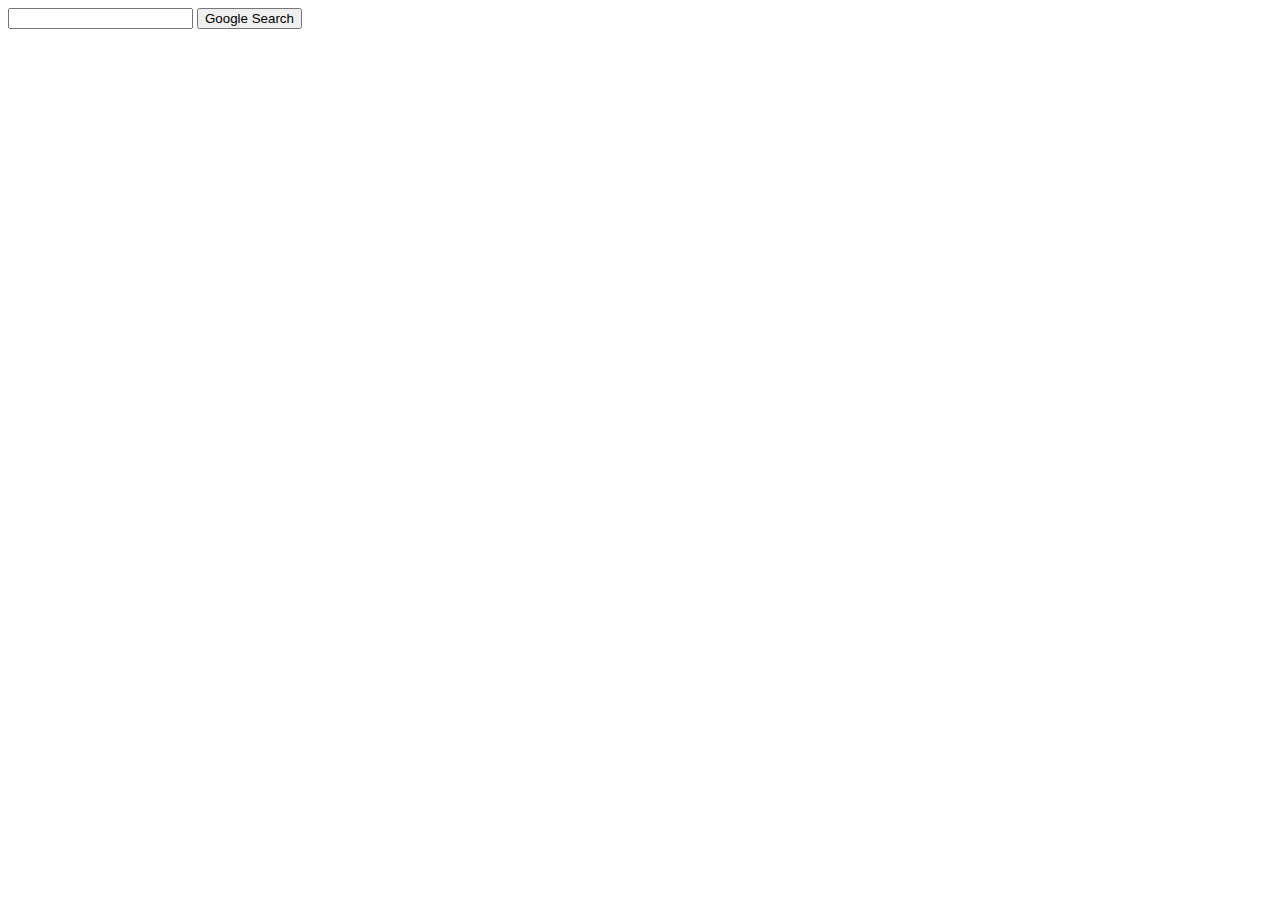
==== index.html @ 23a133ab "Initial index.html file created and added" ====
<!DOCTYPE html>
<html lang="en">
    <head>
        <title>Search</title>
    </head>
    <body>
        <form action="https://google.com/search">
            <input type="text" name="q">
            <input type="submit" value="Google Search">
        </form>
    </body>
</html>
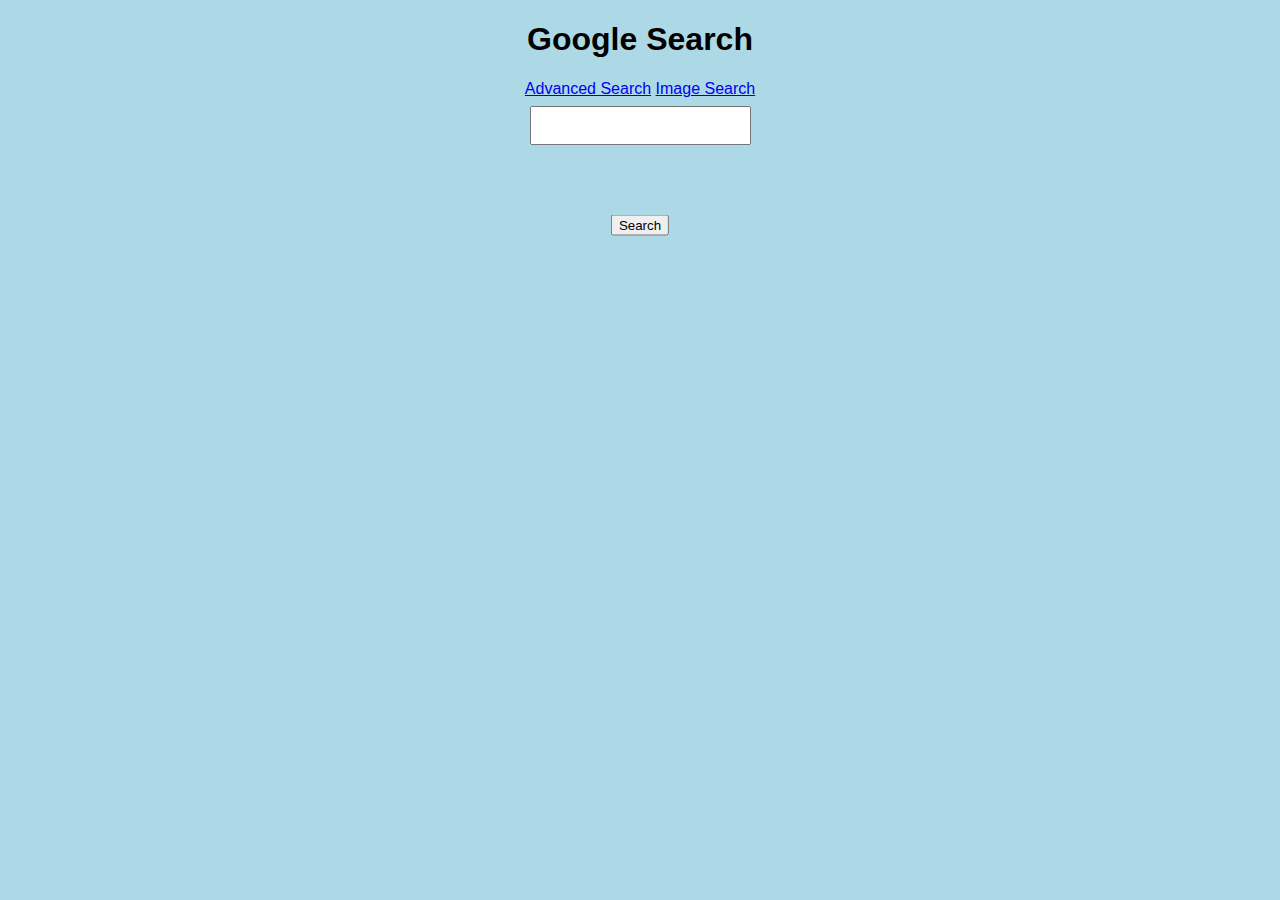
==== commit 2c3e6089: "First attempt index.html 'Google Search' page" ====
--- a/index.html
+++ b/index.html
@@ -1,12 +1,16 @@
 <!DOCTYPE html>
 <html lang="en">
+<link rel="stylesheet" href="css/index.css">
     <head>
         <title>Search</title>
     </head>
     <body>
+        <h1> Google Search </h1>
+        <a href="advanced.html">Advanced Search</a>
+        <a href="image.html">Image Search</a>
         <form action="https://google.com/search">
             <input type="text" name="q">
-            <input type="submit" value="Google Search">
+            <input type="submit" value="Search">
         </form>
     </body>
 </html>
--- a/css/index.css
+++ b/css/index.css
@@ -0,0 +1,25 @@
+body {
+    background-color: lightblue;
+    font-family: sans-serif;
+    text-align: center;
+}
+
+input[type=text] {
+    display: inline-block;
+    padding: 10px 20px;
+    margin: 8px 0;
+    box-sizing: border-box;
+}
+
+input[type=text]:focus {
+  border: 1px solid #555;
+}
+
+input[type=submit] {
+    margin: 0;
+    position: absolute;
+    top: 25%;
+    left: 50%;
+    -ms-transform: translate(-50%, -50%);
+    transform: translate(-50%, -50%);
+}
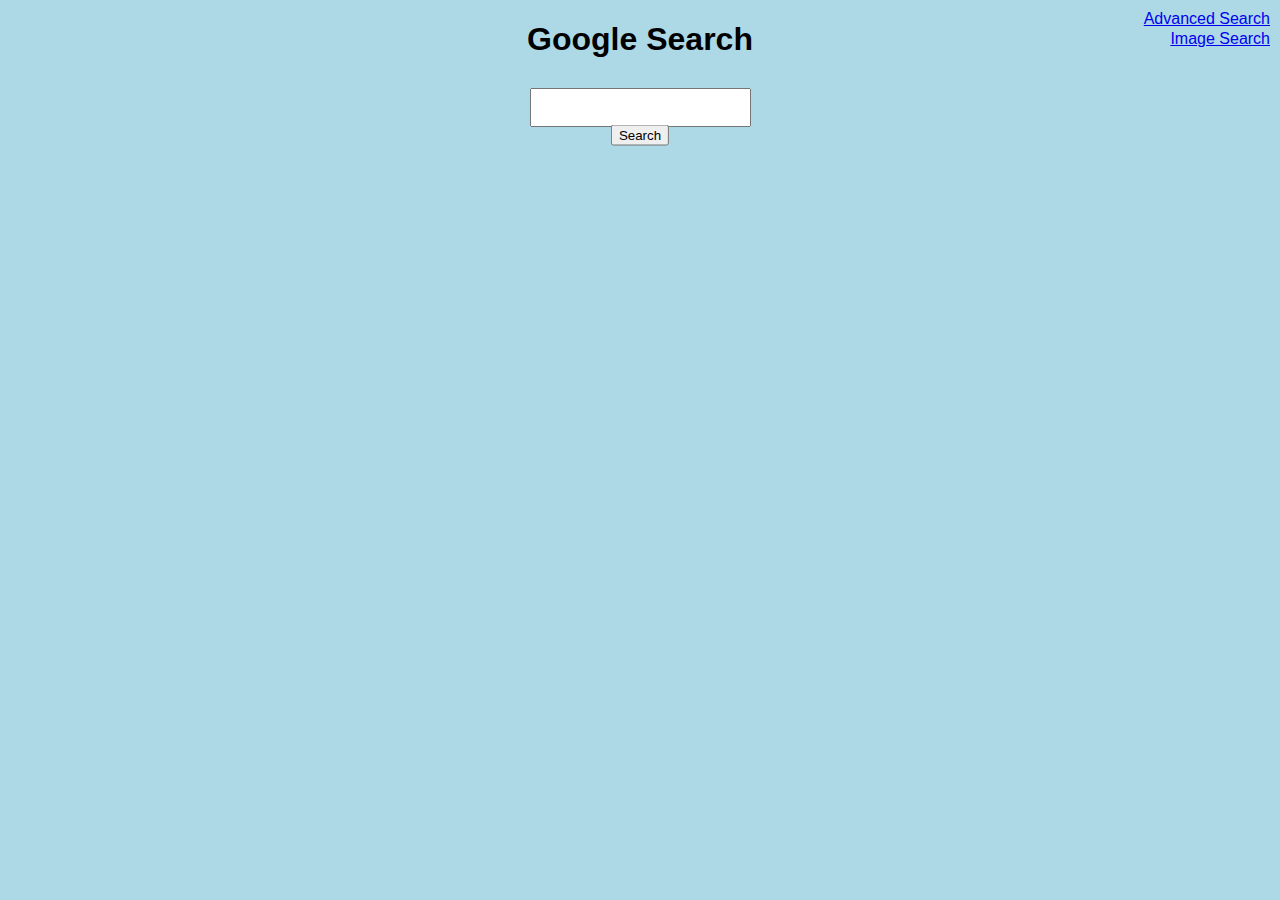
==== commit 890e050a: "Second attempt index.html 'Google Search' page with links to new pages and completed index.css file" ====
--- a/index.html
+++ b/index.html
@@ -1,13 +1,20 @@
 <!DOCTYPE html>
 <html lang="en">
-<link rel="stylesheet" href="css/index.css">
     <head>
+        <link rel="stylesheet" href="css/index.css">
         <title>Search</title>
     </head>
     <body>
         <h1> Google Search </h1>
-        <a href="advanced.html">Advanced Search</a>
-        <a href="image.html">Image Search</a>
+
+        <div class="advanced-div">
+            <a href="advanced.html">Advanced Search</a>
+        </div>
+
+        <div class="image-div">
+            <a href="image.html">Image Search</a>
+        </div>
+
         <form action="https://google.com/search">
             <input type="text" name="q">
             <input type="submit" value="Search">
--- a/css/index.css
+++ b/css/index.css
@@ -18,8 +18,22 @@
 input[type=submit] {
     margin: 0;
     position: absolute;
-    top: 25%;
+    top: 15%;
     left: 50%;
     -ms-transform: translate(-50%, -50%);
     transform: translate(-50%, -50%);
 }
+
+.advanced-div {
+    position: absolute;
+    top:10px;
+    right:10px;
+    border:1px;
+}
+
+.image-div {
+    position: absolute;
+    top:30px;
+    right:10px;
+    border:1px;
+}
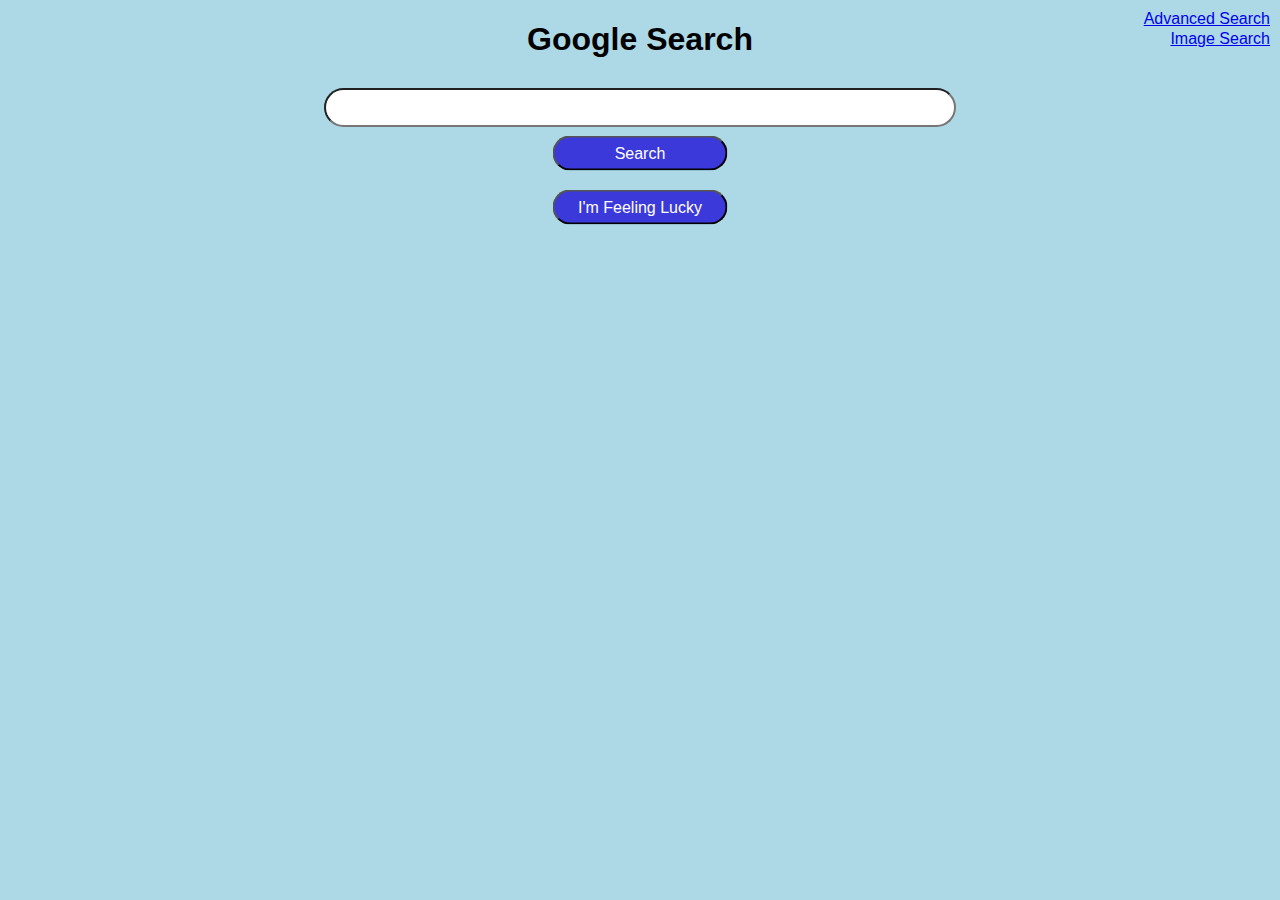
==== commit 3dbac8d5: "Added 'I'm feeling lucky'  button to index.html" ====
--- a/index.html
+++ b/index.html
@@ -17,7 +17,13 @@
 
         <form action="https://google.com/search">
             <input type="text" name="q">
-            <input type="submit" value="Search">
+            <div class="search">
+                <input type="submit" value="Search" name="btnK">
+            </div>
+            <div class="lucky">
+                <input type="submit" value="I'm Feeling Lucky" name="btnI">
+            </div>
         </form>
+
     </body>
 </html>
--- a/css/index.css
+++ b/css/index.css
@@ -7,8 +7,10 @@
 input[type=text] {
     display: inline-block;
     padding: 10px 20px;
-    margin: 8px 0;
+    margin: 8px 8px;
+    border-radius: 50px;
     box-sizing: border-box;
+    width: 50%
 }
 
 input[type=text]:focus {
@@ -16,12 +18,28 @@
 }
 
 input[type=submit] {
+    -ms-transform: translate(-50%, -50%);
+    transform: translate(-50%, -50%);
+    color: white;
+    width: 175px;
+    height: 35px;
+    background-color: #3c39db;
+    border-radius: 50px;
+    font-size: 1em;
+}
+
+.search {
     margin: 0;
     position: absolute;
-    top: 15%;
+    top: 17%;
     left: 50%;
-    -ms-transform: translate(-50%, -50%);
-    transform: translate(-50%, -50%);
+}
+
+.lucky {
+    margin: 0;
+    position: absolute;
+    top: 23%;
+    left: 50%;
 }
 
 .advanced-div {
